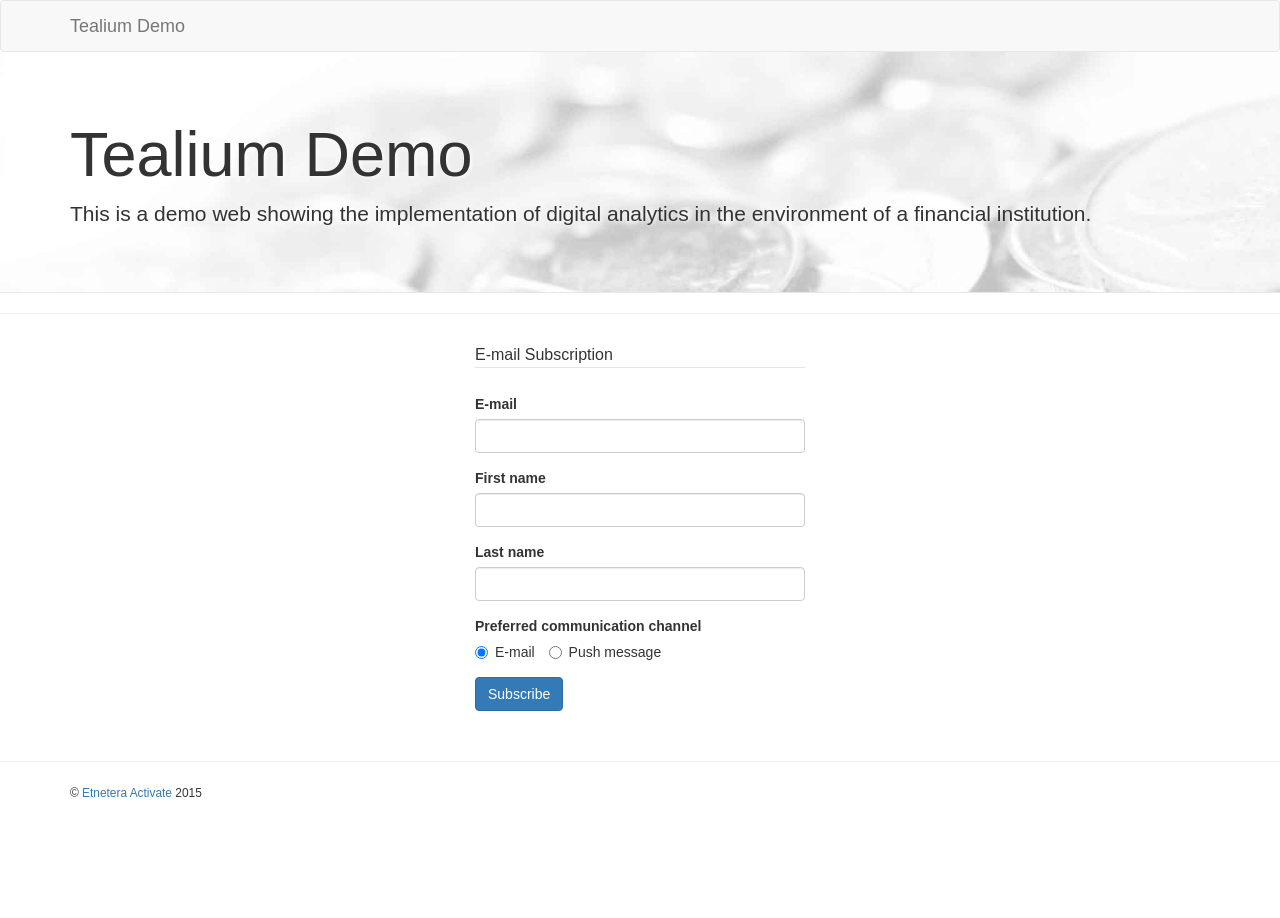
==== index.html @ a94c47ad "Initial Commit" ====
<!DOCTYPE html>
<html lang="en">
  <head>
    <meta charset="utf-8">
    <meta http-equiv="X-UA-Compatible" content="IE=edge">
    <meta name="viewport" content="width=device-width, initial-scale=1">
    <meta name="description" content="Website to test Tealium TMS.">
    <meta name="author" content="lukas.cech@etnetera.cz">
    <link rel="icon" href="favicon.ico">
    <link rel="apple-touch-icon" sizes="57x57" href="/assets/img/icon/apple-icon-57x57.png">
    <link rel="apple-touch-icon" sizes="60x60" href="/assets/img/icon/apple-icon-60x60.png">
    <link rel="apple-touch-icon" sizes="72x72" href="/assets/img/icon/apple-icon-72x72.png">
    <link rel="apple-touch-icon" sizes="76x76" href="/assets/img/icon/apple-icon-76x76.png">
    <link rel="apple-touch-icon" sizes="114x114" href="/assets/img/icon/apple-icon-114x114.png">
    <link rel="apple-touch-icon" sizes="120x120" href="/assets/img/icon/apple-icon-120x120.png">
    <link rel="apple-touch-icon" sizes="144x144" href="/assets/img/icon/apple-icon-144x144.png">
    <link rel="apple-touch-icon" sizes="152x152" href="/assets/img/icon/apple-icon-152x152.png">
    <link rel="apple-touch-icon" sizes="180x180" href="/assets/img/icon/apple-icon-180x180.png">
    <link rel="icon" type="image/png" sizes="192x192" href="/assets/img/icon/android-icon-192x192.png">
    <link rel="icon" type="image/png" sizes="32x32" href="/assets/img/icon/favicon-32x32.png">
    <link rel="icon" type="image/png" sizes="96x96" href="/assets/img/icon/favicon-96x96.png">
    <link rel="icon" type="image/png" sizes="16x16" href="/assets/img/icon/favicon-16x16.png">
    <link rel="manifest" href="/assets/img/icon/manifest.json">
    <meta name="msapplication-TileColor" content="#ffffff">
    <meta name="msapplication-TileImage" content="/assets/img/icon/ms-icon-144x144.png">
    <meta name="theme-color" content="#ffffff">
    <title>Tealium Demo</title>
    <!-- Bootstrap core CSS-->
    <link rel="stylesheet" href="/assets/css/bootstrap.min.css">
    <!-- Font Awesome-->
    <link rel="stylesheet" href="/assets/css/font-awesome.min.css">
    <!-- Custom styles for this template-->
    <link rel="stylesheet" href="/assets/css/bootstrapValidator.min.css">
    <link href="/css/main.css" rel="stylesheet">
    <!-- JavaScript-->
    <script type="text/javascript" src="/assets/js/jquery.min.js"></script>
    <script type="text/javascript" src="/assets/js/bootstrapValidator.min.js"></script>
    <script type="text/javascript" src="/assets/js/moment.min.js"></script>
    <!-- IE Hacks--><!--[if lt IE 9]>
    <script src="/assets/js/ie8-responsive-file-warning.js"></script><![endif]-->
    <script src="/assets/js/ie-emulation-modes-warning.js"></script>
    <!-- IE10 viewport hack for Surface/desktop Windows 8 bug-->
    <script src="/assets/js/ie10-viewport-bug-workaround.js"></script>
    <!-- HTML5 shim and Respond.js IE8 support of HTML5 elements and media queries-->
    <!--[if lt IE 9]>
    <script src="https://oss.maxcdn.com/html5shiv/3.7.2/html5shiv.min.js"></script>
    <script src="https://oss.maxcdn.com/respond/1.4.2/respond.min.js"></script><![endif]--><!-- Data Layer -->
    <script type='text/javascript'>
    var digitalData = digitalData || {};
    digitalData.pageType = "homepage";
    digitalData.formId = "Subscription";</script>
    <script>
      (function(a,b,c,d){
      a='//tags.tiqcdn.com/utag/etnetera/demogram/prod/utag.js';
      b=document;c='script';d=b.createElement(c);d.src=a;d.type='text/java'+c;d.async=true;
      a=b.getElementsByTagName(c)[0];a.parentNode.insertBefore(d,a);
      })();
    </script>
  </head>
  <body>
    <div role="navigation" class="navbar navbar-default">
      <div class="container">
        <div class="navbar-header">
          <button type="button" data-toggle="collapse" data-target=".demo-collapse" class="navbar-toggle"><span class="sr-only">Toggle navigation</span></button><a href="/" class="navbar-brand">Tealium Demo</a>
        </div>
        <div class="navbar-collapse demo-collapse collapse">
          <ul class="nav navbar-nav">
          </ul>
        </div>
        <!-- /.navbar-collapse-->
      </div>
    </div>
    <div class="jumbotron">
      <div class="container">
        <h1>Tealium Demo</h1>
        <div><p>This is a demo web showing the implementation of digital analytics in the environment of a financial institution.</p>
</div>
      </div>
    </div>
    <!-- Example row of columns-->
    <hr>
    <div class="container">
      <div class="row">
        <div class="col-md-4 col-md-offset-4">
          <form id="subscriptionForm" action="https://etnetera.u.mailkit.eu/user.fcgi" method="post">
            <div class="panel-heading">
              <legend class="panel-title">E-mail Subscription</legend>
            </div>
            <div class="panel-body">
              <div class="form-group">
                <label for="email" class="control-label">E-mail</label>
                <input type="text" name="email" class="form-control">
              </div>
              <div class="form-group">
                <label for="first_name" class="control-label">First name</label>
                <input type="text" name="first_name" class="form-control">
              </div>
              <div class="form-group">
                <label for="last_name" class="control-label">Last name</label>
                <input type="text" name="last_name" class="form-control">
              </div>
              <div class="form-group">
                <label>Preferred communication channel</label><br>
                <label class="radio-inline">
                  <input type="radio" value="EMAIL" name="custom_1" checked="checked">E-mail
                </label>
                <label class="radio-inline">
                  <input type="radio" value="PUSH_MESSAGE" name="custom_1">Push message
                </label>
              </div>
              <div class="form-group">
                <input id="subscribeButton" type="submit" value="Subscribe" class="btn btn-primary">
              </div>
            </div>
            <input type="hidden" name="dml" value="59241">
            <input type="hidden" name="dt" value="">
            <input type="hidden" name="type" value="double">
            <input type="hidden" name="return_url" value="http://csob.demogram.cz">
            <input type="hidden" name="encode" value="utf8">
            <input type="hidden" name="action" value="subscribe">
            <input type="hidden" name="form_code" value="0a537c80828f77e78e39526a4503bc78">
          </form>
        </div>
      </div>
    </div>
    <hr>
    <div class="container">
      <footer>
        <p><small>&copy; <a href='http://activate.etnetera.cz'>Etnetera Activate</a> 2015</small></p>
      </footer>
      <!-- /container-->
    </div>
    <!-- Bootstrap core JavaScript-->
    <!-- ==================================================-->
    <script src="/assets/js/bootstrap.min.js"></script>
    <script src="/js/app.js"></script>
    <!-- TODO: Fire Tags-->
    <script type="text/javascript">measure({event: "pageView"});</script>
  </body>
</html>
---- assets/css/bootstrapValidator.min.css ----
/*!
 * BootstrapValidator (http://bootstrapvalidator.com)
 * The best jQuery plugin to validate form fields. Designed to use with Bootstrap 3
 *
 * @version     v0.5.0, built on 2014-07-14 4:31:02 PM
 * @author      https://twitter.com/nghuuphuoc
 * @copyright   (c) 2013 - 2014 Nguyen Huu Phuoc
 * @license     MIT
 */

.bv-form .help-block{margin-bottom:0}.bv-form .tooltip-inner{text-align:left}.nav-tabs li.bv-tab-success>a{color:#3c763d}.nav-tabs li.bv-tab-error>a{color:#a94442}
---- css/main.css ----
html {
  height: 102%; /* always keep a scrollbar */
}
body {
  padding-bottom: 20px;
}
.navbar-default {
  margin-bottom: 0;
}
.navbar .nav a {
  font-weight: bold;
}
#loginForm {
  padding-right: 0;
}
.jumbotron {
  background: url(/img/finance-bg.jpg) no-repeat 0 50%;
  background-size: cover;
  border-bottom: 1px solid #e7e7e7;
  margin-bottom: 0;
  text-shadow: White 0.1em 0.1em 0.3em;
}
.content {
  margin-top: 1em;
}
.CodeMirror {
  height: inherit;
}
.code-example, .code-example textarea {
  border: 0;
  background: #263238;
}
.tab-content .panel {
  border-top: 0;
}
.navbar-brand>img {
  display: inline;
}
.navbar-brand span:hover {
  color: inherit;
}
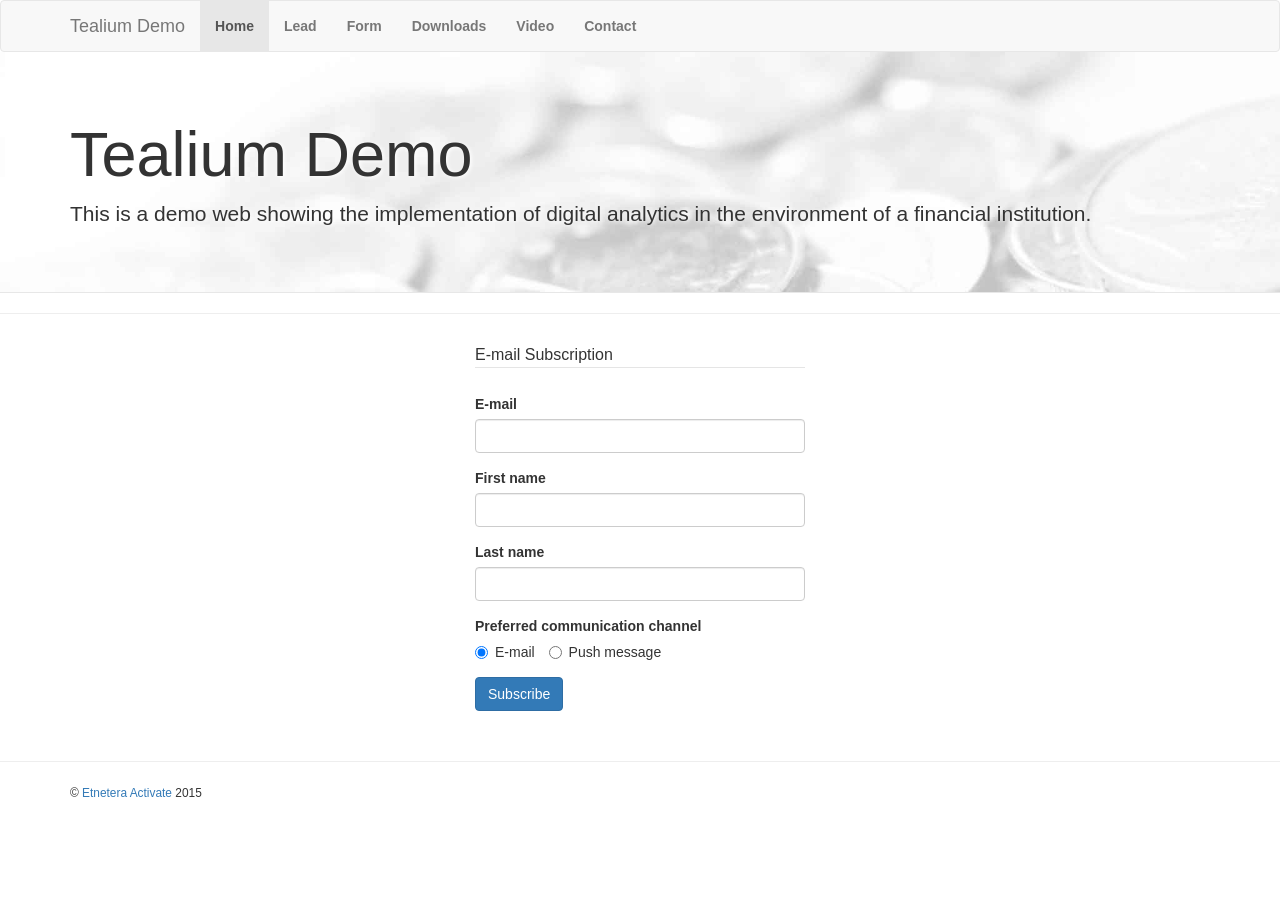
==== commit dd240787: "Menu update" ====
--- a/index.html
+++ b/index.html
@@ -46,6 +46,7 @@
     <script src="https://oss.maxcdn.com/html5shiv/3.7.2/html5shiv.min.js"></script>
     <script src="https://oss.maxcdn.com/respond/1.4.2/respond.min.js"></script><![endif]--><!-- Data Layer -->
     <script type='text/javascript'>
+    var measure = measure || function(){};
     var digitalData = digitalData || {};
     digitalData.pageType = "homepage";
     digitalData.formId = "Subscription";</script>
@@ -65,6 +66,12 @@
         </div>
         <div class="navbar-collapse demo-collapse collapse">
           <ul class="nav navbar-nav">
+            <li class="active"><a href="/index.html">Home</a></li>
+            <li><a href="/lead.html">Lead</a></li>
+            <li><a href="/form.html">Form</a></li>
+            <li><a href="/downloads.html">Downloads</a></li>
+            <li><a href="/video.html">Video</a></li>
+            <li><a href="/contact.html">Contact</a></li>
           </ul>
         </div>
         <!-- /.navbar-collapse-->
